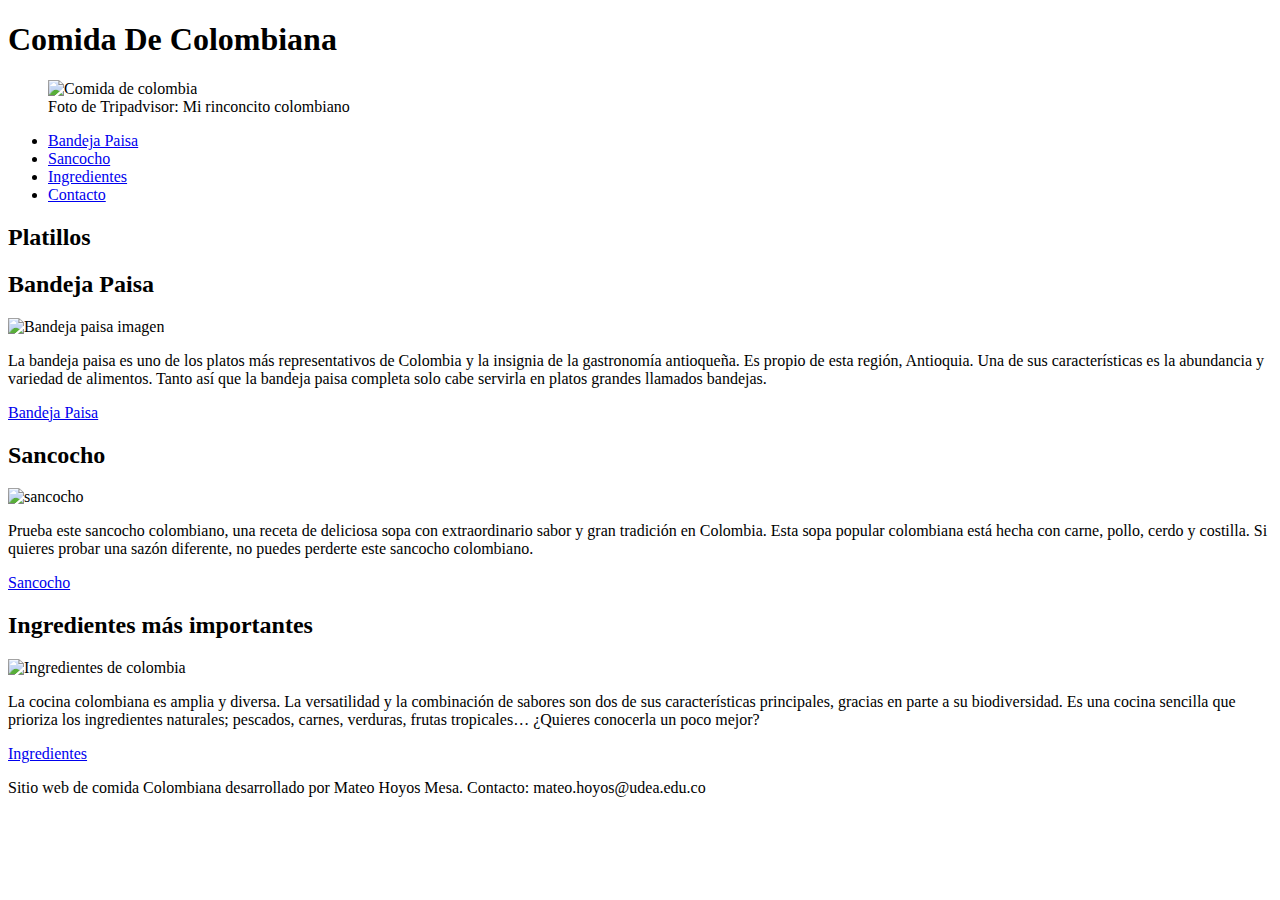
==== index.html @ 1b6c7edd "copiando ejercicio anterior" ====
<!doctype html>
<html lang="es">

  <head>
    <meta charset="utf-8" />
    <title>Comida Colombiana</title>
    <meta name="Mateo Hoyos" content="Programacion Web 2023-2" />
    <link rel="icon" href="icono.png" type="image/x-icon" /> 

  </head>

  <body>
    
    <header>
        <h1>Comida De Colombiana</h1> 
        <figure>
            <img
              src="https://cdn.colombia.com/sdi/2023/04/19/3-recetas-caseras-de-los-platos-colombianos-mas-representativos-1139142.webp"
              alt="Comida de colombia"
              width="600"
              height="341" />
            <figcaption>
            Foto de Tripadvisor: Mi rinconcito colombiano
            </figcaption>
          </figure>     
    </header>

    <nav>
        <ul>
            <li><a href="bandeja.html">Bandeja Paisa</a></li>
            <li><a href="sancocho.html">Sancocho</a></li>
            <li><a href="ingredientes.html">Ingredientes</a></li>
            <li><a href="#Contacto">Contacto</a></li>
          </ul>
    </nav>

    <main>
      <section>
        <h2>Platillos</h2>
        <article>
          <h2>Bandeja Paisa</h2>
          <img
          src="https://www.unacolombianaencalifornia.com/wp-content/uploads/2012/08/bandeja_paisa-1-1-e1466957278785-900x600.jpg"
          alt="Bandeja paisa imagen"
          width="300"
          height="200" />
          <p>La bandeja paisa es uno de los platos más representativos de Colombia y la insignia de la gastronomía antioqueña. Es propio de esta región, Antioquia. Una de sus características es la abundancia y variedad de alimentos. Tanto así que la bandeja paisa completa solo cabe servirla en platos grandes llamados bandejas.</p>
          <a href="bandeja.html">Bandeja Paisa</a>
        </article>
        <article>
          <h2>Sancocho</h2> 
          <img
          src="https://cdn7.kiwilimon.com/brightcove/7752/640x640/7752.jpg.webp"
          alt="sancocho"
          width="200"
          height="200" /> 
          <p>Prueba este sancocho colombiano, una receta de deliciosa sopa con extraordinario sabor y gran tradición en Colombia. Esta sopa popular colombiana está hecha con carne, pollo, cerdo y costilla. Si quieres probar una sazón diferente, no puedes perderte este sancocho colombiano.</p>
          <a href="sancocho.html">Sancocho</a>
        </article>
      </section>

      <section>
        <h2>Ingredientes más importantes</h2>
        <img
          src="https://d100mj7v0l85u5.cloudfront.net/s3fs-public/2022-08/cocina-colombiana-una-tendencia-mundial.jpg"
          alt="Ingredientes de colombia"
          width="350"
          height="200" /> 
          <p>La cocina colombiana es amplia y diversa. La versatilidad y la combinación de sabores son dos de sus características principales, gracias en parte a su biodiversidad. Es una cocina sencilla que prioriza los ingredientes naturales; pescados, carnes, verduras, frutas tropicales… ¿Quieres conocerla un poco mejor?</p>
          <a href="ingredientes.html">Ingredientes</a>
        </section>       
    </main>

    <footer>
        <p id="Contacto">Sitio web de comida Colombiana desarrollado por Mateo Hoyos Mesa. Contacto: mateo.hoyos@udea.edu.co</p>
      </footer>
  </body>
</html>
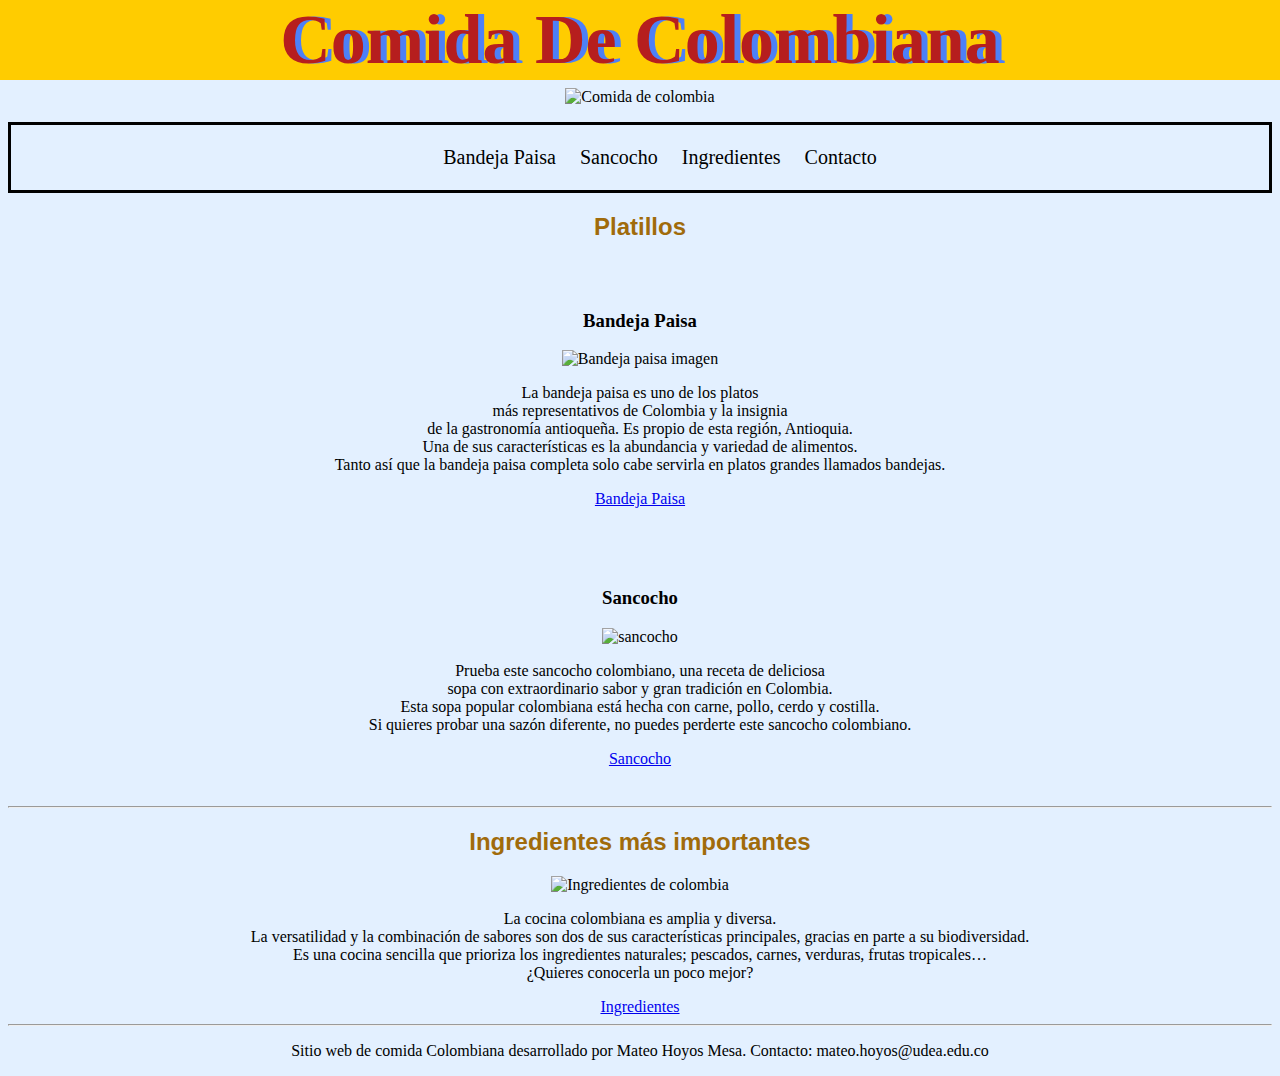
==== commit 6730a535: "actualizado" ====
--- a/index.html
+++ b/index.html
@@ -2,10 +2,13 @@
 <html lang="es">
 
   <head>
+    
     <meta charset="utf-8" />
     <title>Comida Colombiana</title>
     <meta name="Mateo Hoyos" content="Programacion Web 2023-2" />
     <link rel="icon" href="icono.png" type="image/x-icon" /> 
+
+    <link rel="stylesheet" type="text/css" href="styles.css" />
 
   </head>
 
@@ -17,11 +20,9 @@
             <img
               src="https://cdn.colombia.com/sdi/2023/04/19/3-recetas-caseras-de-los-platos-colombianos-mas-representativos-1139142.webp"
               alt="Comida de colombia"
-              width="600"
-              height="341" />
-            <figcaption>
-            Foto de Tripadvisor: Mi rinconcito colombiano
-            </figcaption>
+              width="1000"
+              height="600" />
+            
           </figure>     
     </header>
 
@@ -33,32 +34,45 @@
             <li><a href="#Contacto">Contacto</a></li>
           </ul>
     </nav>
+   
+   
+    
+
 
     <main>
-      <section>
+      <section class="patillos">
         <h2>Platillos</h2>
-        <article>
-          <h2>Bandeja Paisa</h2>
-          <img
-          src="https://www.unacolombianaencalifornia.com/wp-content/uploads/2012/08/bandeja_paisa-1-1-e1466957278785-900x600.jpg"
-          alt="Bandeja paisa imagen"
-          width="300"
-          height="200" />
-          <p>La bandeja paisa es uno de los platos más representativos de Colombia y la insignia de la gastronomía antioqueña. Es propio de esta región, Antioquia. Una de sus características es la abundancia y variedad de alimentos. Tanto así que la bandeja paisa completa solo cabe servirla en platos grandes llamados bandejas.</p>
-          <a href="bandeja.html">Bandeja Paisa</a>
+        <article class="bandeja">
+            <div class="bandeja_imagen">
+              <h3>Bandeja Paisa</h2>
+              <img
+              src="https://www.unacolombianaencalifornia.com/wp-content/uploads/2012/08/bandeja_paisa-1-1-e1466957278785-900x600.jpg"
+              alt="Bandeja paisa imagen"
+              width="300"
+              height="200" />
+            </div> 
+            <div class="bandeja_texto">
+                <p>La bandeja paisa es uno de los platos <br> más representativos de Colombia y la insignia <br>  de la gastronomía antioqueña. Es propio de esta región, Antioquia. <br> Una de sus características es la abundancia y variedad de alimentos.<br> Tanto así que la bandeja paisa completa solo cabe  servirla en platos grandes llamados bandejas.</p>
+               <a href="bandeja.html">Bandeja Paisa</a>
+            </div>
         </article>
-        <article>
-          <h2>Sancocho</h2> 
-          <img
-          src="https://cdn7.kiwilimon.com/brightcove/7752/640x640/7752.jpg.webp"
-          alt="sancocho"
-          width="200"
-          height="200" /> 
-          <p>Prueba este sancocho colombiano, una receta de deliciosa sopa con extraordinario sabor y gran tradición en Colombia. Esta sopa popular colombiana está hecha con carne, pollo, cerdo y costilla. Si quieres probar una sazón diferente, no puedes perderte este sancocho colombiano.</p>
+      
+        <article class="sancocho">
+          <h3>Sancocho </h2> 
+          <div class="sancocho_imagen">
+            <img
+            src="https://cdn7.kiwilimon.com/brightcove/7752/640x640/7752.jpg.webp"
+            alt="sancocho"
+            width="200"
+            height="200" /> 
+         </div>
+         <div class="sancocho_texto">
+          <p>Prueba este sancocho colombiano, una receta de deliciosa <br>  sopa con extraordinario sabor y gran tradición en Colombia. <br> Esta sopa popular colombiana está hecha con carne, pollo, cerdo y costilla. <br> Si quieres probar una sazón diferente, no puedes perderte este sancocho colombiano.</p>
           <a href="sancocho.html">Sancocho</a>
+        </div>
         </article>
       </section>
-
+      <hr>
       <section>
         <h2>Ingredientes más importantes</h2>
         <img
@@ -66,11 +80,11 @@
           alt="Ingredientes de colombia"
           width="350"
           height="200" /> 
-          <p>La cocina colombiana es amplia y diversa. La versatilidad y la combinación de sabores son dos de sus características principales, gracias en parte a su biodiversidad. Es una cocina sencilla que prioriza los ingredientes naturales; pescados, carnes, verduras, frutas tropicales… ¿Quieres conocerla un poco mejor?</p>
+          <p>La cocina colombiana es amplia y diversa.<br> La versatilidad y la combinación de sabores son dos de sus características principales, gracias en parte a su biodiversidad. <br> Es una cocina sencilla que prioriza los ingredientes naturales; pescados, carnes, verduras, frutas tropicales…<br> ¿Quieres conocerla un poco mejor?</p>
           <a href="ingredientes.html">Ingredientes</a>
         </section>       
     </main>
-
+    <hr>
     <footer>
         <p id="Contacto">Sitio web de comida Colombiana desarrollado por Mateo Hoyos Mesa. Contacto: mateo.hoyos@udea.edu.co</p>
       </footer>
--- a/styles.css
+++ b/styles.css
@@ -0,0 +1,121 @@
+body {
+    background-color: rgb(227, 240, 255);
+ }
+
+
+
+h1{
+    font-size:70px;
+    text-align:center;
+    font-weight:bold;
+    margin:-8px;
+    color: rgb(182, 30, 30);
+    text-shadow: rgb(77, 128, 247) 6px 0;
+    background-color: rgb(255, 204, 0);
+    
+}
+
+header{
+    text-align:center;
+    
+    }
+
+nav{
+    border: solid;
+    text-align:center;
+}
+
+nav li{
+    display:inline-block;
+    text-align:center;
+    padding:5px 10px;
+    }
+
+nav a{
+        text-decoration:none;
+        color:inherit;
+        font-size:20px;  
+    }
+
+a:hover{
+    font-weight: bold;
+}
+
+
+footer{
+    text-align:center;
+
+    }
+
+
+main{
+    
+    text-align:center;
+    
+    }
+ 
+
+.patillos{
+   
+    display:inline-block;  
+}  
+
+h2{
+    color: rgb(160, 107, 11);
+    font-family:'Trebuchet MS', sans-serif;
+}
+
+.bandeja{
+    padding:30px;
+    display:inline-block;
+}
+
+
+.sancocho{
+    padding:30px;
+    display:inline-block;
+}
+
+
+
+
+
+.imagen_descri{
+    display:inline-block;  
+    
+}
+
+.imagen_bandeja{
+    display:inline-block; 
+    padding:30px;  
+}
+
+.Descripcion_bandeja{
+    display:inline-block; 
+    padding:30px;
+    text-align:start; 
+}
+
+.ingredientes_bandeja{
+    text-align:start; 
+}
+
+.mododeprepara{
+    text-align:start; 
+}
+
+
+.section1{
+    display:inline-block;
+}
+
+.imagen_ingre{
+    display:inline-block; 
+    padding:30px; 
+}
+
+.descri_ingre{
+    display:inline-block; 
+    text-align:start;
+    padding:30px; 
+}
